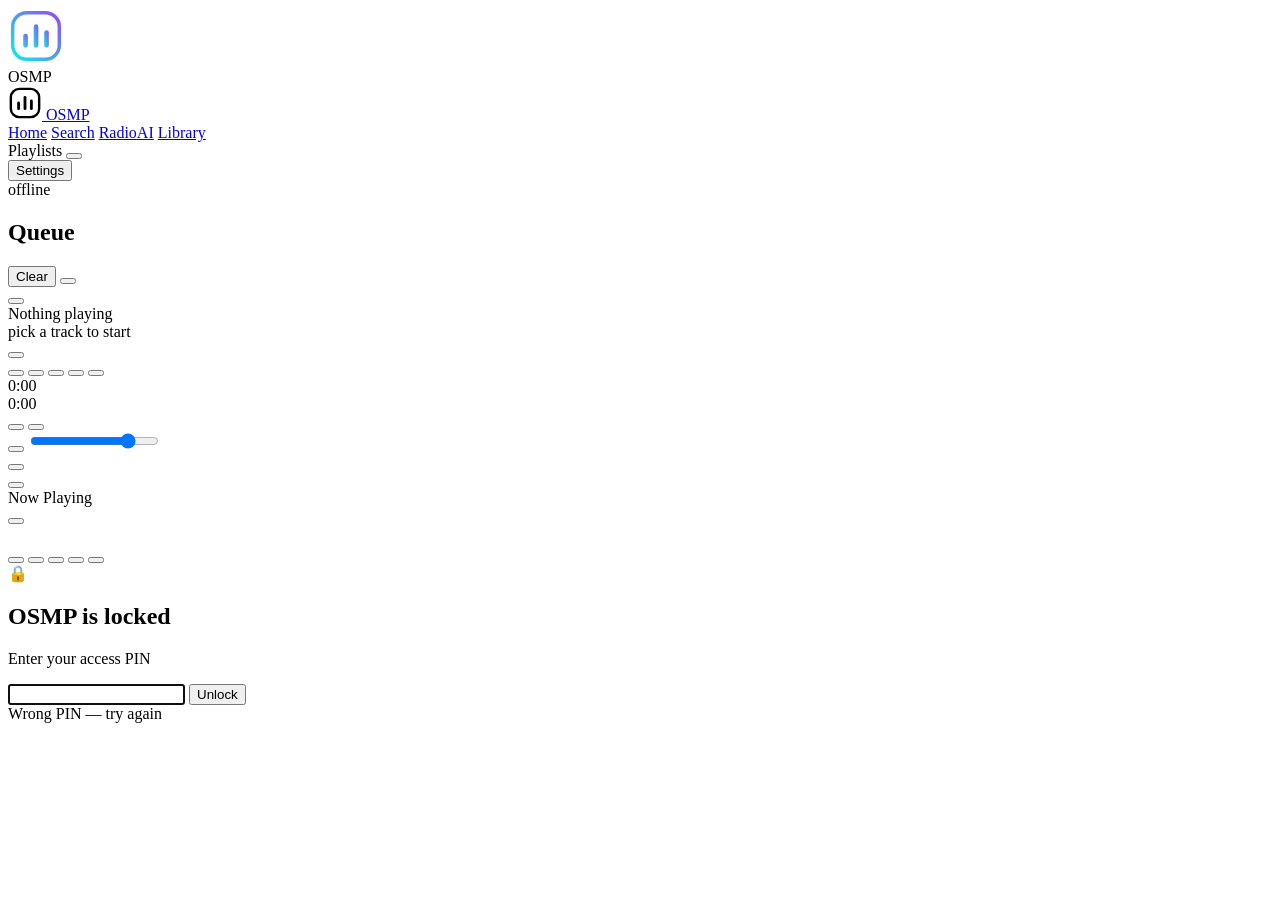
==== webui/index.html @ 551692eb "OSMP v0.1.0 — self-hosted music player - Python server: FastAPI + yt-dlp + SQLite; Range-proxied You" ====
<!doctype html>
<html lang="en" data-theme="dark">
<head>
<meta charset="utf-8">
<meta name="viewport" content="width=device-width, initial-scale=1, viewport-fit=cover">
<meta name="theme-color" content="#0a0e14">
<meta name="description" content="OSMP — your self-hosted music player">
<title>OSMP</title>
<link rel="manifest" href="/manifest.webmanifest">
<link rel="icon" type="image/png" sizes="32x32" href="/icons/icon-32.png">
<link rel="apple-touch-icon" href="/icons/icon-192.png">
<link rel="stylesheet" href="/css/base.css">
<link rel="stylesheet" href="/css/layout.css">
<link rel="stylesheet" href="/css/components.css">
<link rel="stylesheet" href="/css/player.css">
</head>
<body>

<!-- drifting aurora mesh background -->
<div id="bg-mesh" aria-hidden="true">
  <div class="blob blob-1"></div>
  <div class="blob blob-2"></div>
  <div class="blob blob-3"></div>
</div>

<div id="boot-splash">
  <div class="splash-logo">
    <svg viewBox="0 0 48 48" width="56" height="56" aria-hidden="true">
      <defs><linearGradient id="lg" x1="0" y1="1" x2="1" y2="0">
        <stop offset="0" stop-color="hsl(178 85% 50%)"/><stop offset="1" stop-color="hsl(265 85% 62%)"/>
      </linearGradient></defs>
      <rect x="4" y="4" width="40" height="40" rx="12" fill="none" stroke="url(#lg)" stroke-width="3"/>
      <rect x="13" y="22" width="4" height="12" rx="2" fill="url(#lg)" class="eq e1"/>
      <rect x="22" y="14" width="4" height="20" rx="2" fill="url(#lg)" class="eq e2"/>
      <rect x="31" y="19" width="4" height="15" rx="2" fill="url(#lg)" class="eq e3"/>
    </svg>
  </div>
  <div class="splash-text">OSMP</div>
  <div class="splash-bar"><div class="splash-bar-fill"></div></div>
</div>

<div id="app" class="hidden">
  <!-- ══════════════ sidebar ══════════════ -->
  <aside id="sidebar">
    <a class="logo" href="#/home" aria-label="OSMP home">
      <svg viewBox="0 0 48 48" width="34" height="34" aria-hidden="true">
        <defs><linearGradient id="lg2" x1="0" y1="1" x2="1" y2="0">
          <stop offset="0" stop-color="hsl(var(--accent-h) 85% 52%)"/><stop offset="1" stop-color="hsl(calc(var(--accent-h) + 80) 85% 62%)"/>
        </linearGradient></defs>
        <rect x="4" y="4" width="40" height="40" rx="12" fill="none" stroke="url(#lg2)" stroke-width="3.4"/>
        <rect x="13" y="22" width="4" height="12" rx="2" fill="url(#lg2)"/>
        <rect x="22" y="14" width="4" height="20" rx="2" fill="url(#lg2)"/>
        <rect x="31" y="19" width="4" height="15" rx="2" fill="url(#lg2)"/>
      </svg>
      <span class="logo-text">OSMP</span>
    </a>

    <nav id="main-nav" aria-label="Main">
      <a href="#/home"    data-route="home"     class="nav-item"><span class="nav-ico" data-icon="home"></span><span>Home</span></a>
      <a href="#/search"  data-route="search"   class="nav-item"><span class="nav-ico" data-icon="search"></span><span>Search</span></a>
      <a href="#/radio"   data-route="radio"    class="nav-item"><span class="nav-ico" data-icon="radio"></span><span>Radio</span><span class="nav-badge beta">AI</span></a>
      <a href="#/library" data-route="library"  class="nav-item"><span class="nav-ico" data-icon="library"></span><span>Library</span></a>
    </nav>

    <div class="sidebar-section">
      <div class="section-head">
        <span>Playlists</span>
        <button id="btn-new-playlist" class="icon-btn sm" title="New playlist" data-icon-btn="plus"></button>
      </div>
      <div id="sidebar-playlists" class="scroll-y"></div>
    </div>

    <div class="sidebar-footer">
      <button id="btn-settings" class="nav-item" title="Settings"><span class="nav-ico" data-icon="settings"></span><span>Settings</span></button>
      <div id="offline-pill" class="offline-pill hidden" title="Server unreachable — showing cached UI"><span data-icon="cloud-off"></span> offline</div>
    </div>
  </aside>

  <!-- ══════════════ main view ══════════════ -->
  <main id="view-root" class="scroll-y" tabindex="-1"></main>

  <!-- ══════════════ queue drawer ══════════════ -->
  <section id="queue-drawer" aria-label="Play queue" aria-hidden="true">
    <header class="qd-head">
      <h2>Queue</h2>
      <div class="qd-actions">
        <button id="qd-clear" class="text-btn" title="Clear queue">Clear</button>
        <button id="qd-close" class="icon-btn" title="Close" data-icon-btn="close"></button>
      </div>
    </header>
    <div id="qd-now"></div>
    <div id="qd-list" class="scroll-y"></div>
  </section>
  <div id="queue-backdrop" class="hidden"></div>
</div>

<!-- ══════════════ player bar ══════════════ -->
<footer id="player-bar" class="hidden">
  <div id="pb-ambient" aria-hidden="true"></div>
  <div class="pb-track">
    <button id="pb-cover-btn" class="pb-cover-btn" title="Open now playing">
      <div id="pb-cover" class="pb-cover"><span data-icon="music"></span></div>
    </button>
    <div class="pb-meta">
      <div id="pb-title" class="pb-title">Nothing playing</div>
      <div id="pb-artist" class="pb-artist">pick a track to start</div>
    </div>
    <button id="pb-like" class="icon-btn like" title="Save to Liked" data-icon-btn="heart"></button>
  </div>

  <div class="pb-center">
    <div class="pb-controls">
      <button id="pb-shuffle" class="icon-btn" title="Shuffle" data-icon-btn="shuffle"></button>
      <button id="pb-prev" class="icon-btn" title="Previous" data-icon-btn="prev"></button>
      <button id="pb-play" class="play-btn" title="Play" data-icon-btn="play"></button>
      <button id="pb-next" class="icon-btn" title="Next" data-icon-btn="next"></button>
      <button id="pb-repeat" class="icon-btn" title="Repeat off" data-icon-btn="repeat"></button>
    </div>
    <div class="pb-timeline">
      <span id="pb-cur" class="pb-time">0:00</span>
      <div id="pb-progress" role="slider" aria-label="Seek" tabindex="0"
           aria-valuemin="0" aria-valuemax="100" aria-valuenow="0">
        <div id="pb-buffered" class="pb-buffered"></div>
        <div id="pb-played" class="pb-played"><div class="pb-knob"></div></div>
      </div>
      <span id="pb-dur" class="pb-time">0:00</span>
    </div>
  </div>

  <div class="pb-right">
    <button id="pb-sleep" class="icon-btn" title="Sleep timer" data-icon-btn="moon"></button>
    <span id="pb-sleep-count" class="sleep-count hidden"></span>
    <button id="pb-queue" class="icon-btn" title="Queue" data-icon-btn="queue"></button>
    <div class="pb-volume">
      <button id="pb-mute" class="icon-btn" title="Mute" data-icon-btn="volume"></button>
      <input id="pb-vol" type="range" min="0" max="100" value="80" aria-label="Volume">
    </div>
    <button id="pb-expand" class="icon-btn mobile-only" title="Now playing" data-icon-btn="expand"></button>
  </div>
</footer>

<!-- ══════════════ now playing overlay ══════════════ -->
<div id="np-overlay" class="hidden" aria-hidden="true">
  <div id="np-ambient" aria-hidden="true"></div>
  <header class="np-head">
    <button id="np-close" class="icon-btn" title="Close" data-icon-btn="chevron-down"></button>
    <div class="np-head-label">Now Playing</div>
    <button id="np-queue" class="icon-btn" title="Queue" data-icon-btn="queue"></button>
  </header>
  <div class="np-body">
    <div class="np-cover-wrap"><div id="np-cover" class="np-cover"></div></div>
    <div class="np-info">
      <h1 id="np-title"></h1>
      <div id="np-artist"></div>
      <div class="np-actions">
        <button id="np-like" class="icon-btn" title="Save to Liked" data-icon-btn="heart"></button>
        <button id="np-download" class="icon-btn" title="Download for offline" data-icon-btn="download"></button>
        <button id="np-playlist" class="icon-btn" title="Add to playlist" data-icon-btn="playlist-plus"></button>
        <button id="np-radio" class="icon-btn" title="Start radio from this track" data-icon-btn="radio"></button>
        <button id="np-sleep" class="icon-btn" title="Sleep timer" data-icon-btn="moon"></button>
      </div>
    </div>
  </div>
</div>

<!-- hosts -->
<div id="toast-host" aria-live="polite"></div>
<div id="modal-host"></div>
<div id="ctx-menu" class="hidden"></div>

<!-- PIN gate -->
<div id="pin-overlay" class="hidden">
  <form id="pin-form" class="pin-card">
    <div class="pin-logo">🔒</div>
    <h2>OSMP is locked</h2>
    <p>Enter your access PIN</p>
    <input id="pin-input" type="password" inputmode="numeric" autocomplete="current-password" maxlength="32" autofocus>
    <button type="submit" class="btn primary block">Unlock</button>
    <div id="pin-error" class="pin-error hidden">Wrong PIN — try again</div>
  </form>
</div>

<audio id="audio-el" preload="auto"></audio>
<script type="module" src="/js/app.js"></script>
</body>
</html>
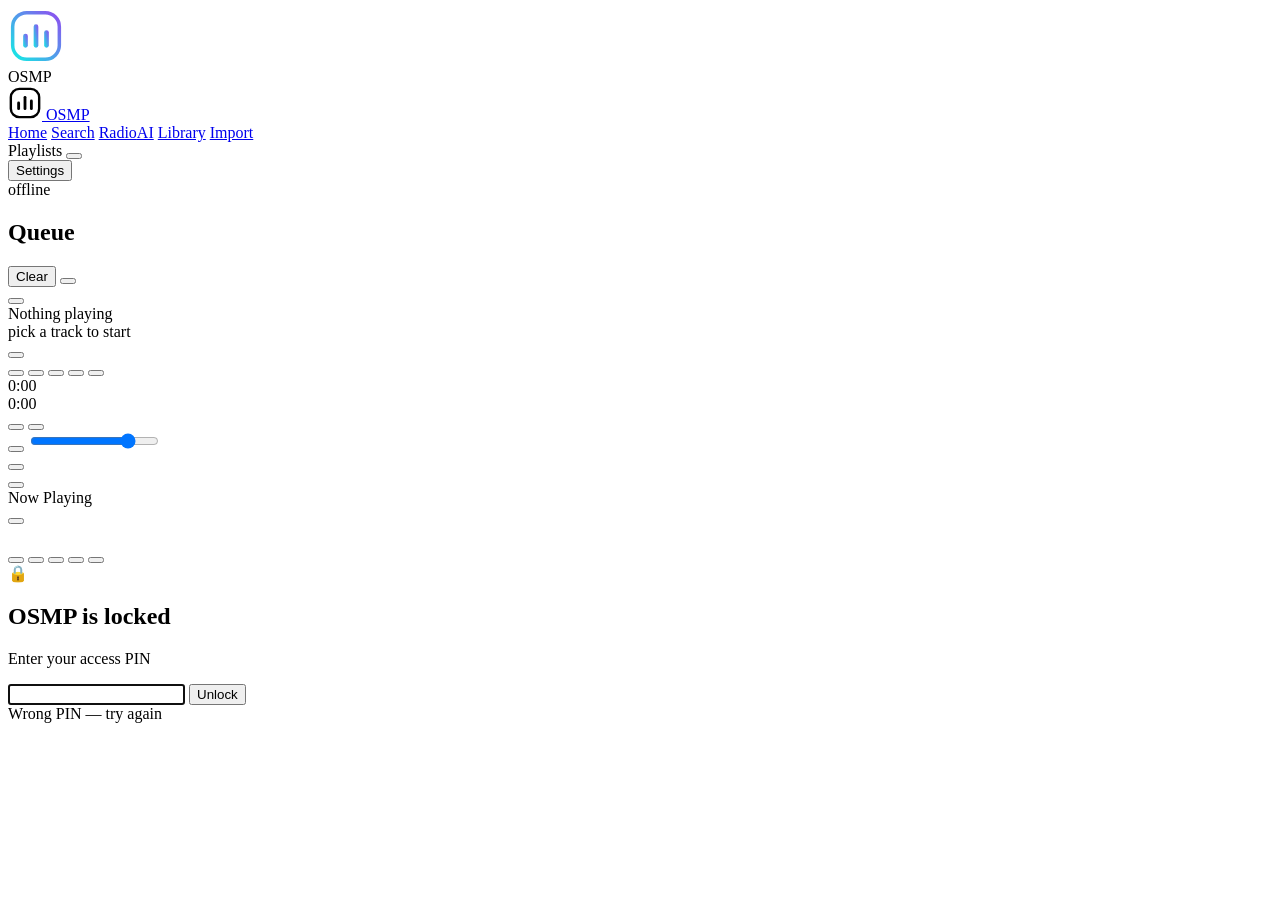
==== commit 144401ef: "import: YouTube playlist/album/channel import with preview + track picker - server: /api/import/prev" ====
--- a/webui/index.html
+++ b/webui/index.html
@@ -13,6 +13,18 @@
 <link rel="stylesheet" href="/css/layout.css">
 <link rel="stylesheet" href="/css/components.css">
 <link rel="stylesheet" href="/css/player.css">
+<link rel="modulepreload" href="/js/app.js">
+<link rel="modulepreload" href="/js/api.js">
+<link rel="modulepreload" href="/js/store.js">
+<link rel="modulepreload" href="/js/theme.js">
+<link rel="modulepreload" href="/js/player.js">
+<link rel="modulepreload" href="/js/actions.js">
+<link rel="modulepreload" href="/js/router.js">
+<link rel="modulepreload" href="/js/components/icons.js">
+<link rel="modulepreload" href="/js/components/toast.js">
+<link rel="modulepreload" href="/js/components/dialog.js">
+<link rel="modulepreload" href="/js/components/tracklist.js">
+<link rel="modulepreload" href="/js/views/home.js">
 </head>
 <body>
 
@@ -60,6 +72,7 @@
       <a href="#/search"  data-route="search"   class="nav-item"><span class="nav-ico" data-icon="search"></span><span>Search</span></a>
       <a href="#/radio"   data-route="radio"    class="nav-item"><span class="nav-ico" data-icon="radio"></span><span>Radio</span><span class="nav-badge beta">AI</span></a>
       <a href="#/library" data-route="library"  class="nav-item"><span class="nav-ico" data-icon="library"></span><span>Library</span></a>
+      <a href="#/import"  data-route="import"   class="nav-item"><span class="nav-ico" data-icon="download"></span><span>Import</span></a>
     </nav>
 
     <div class="sidebar-section">
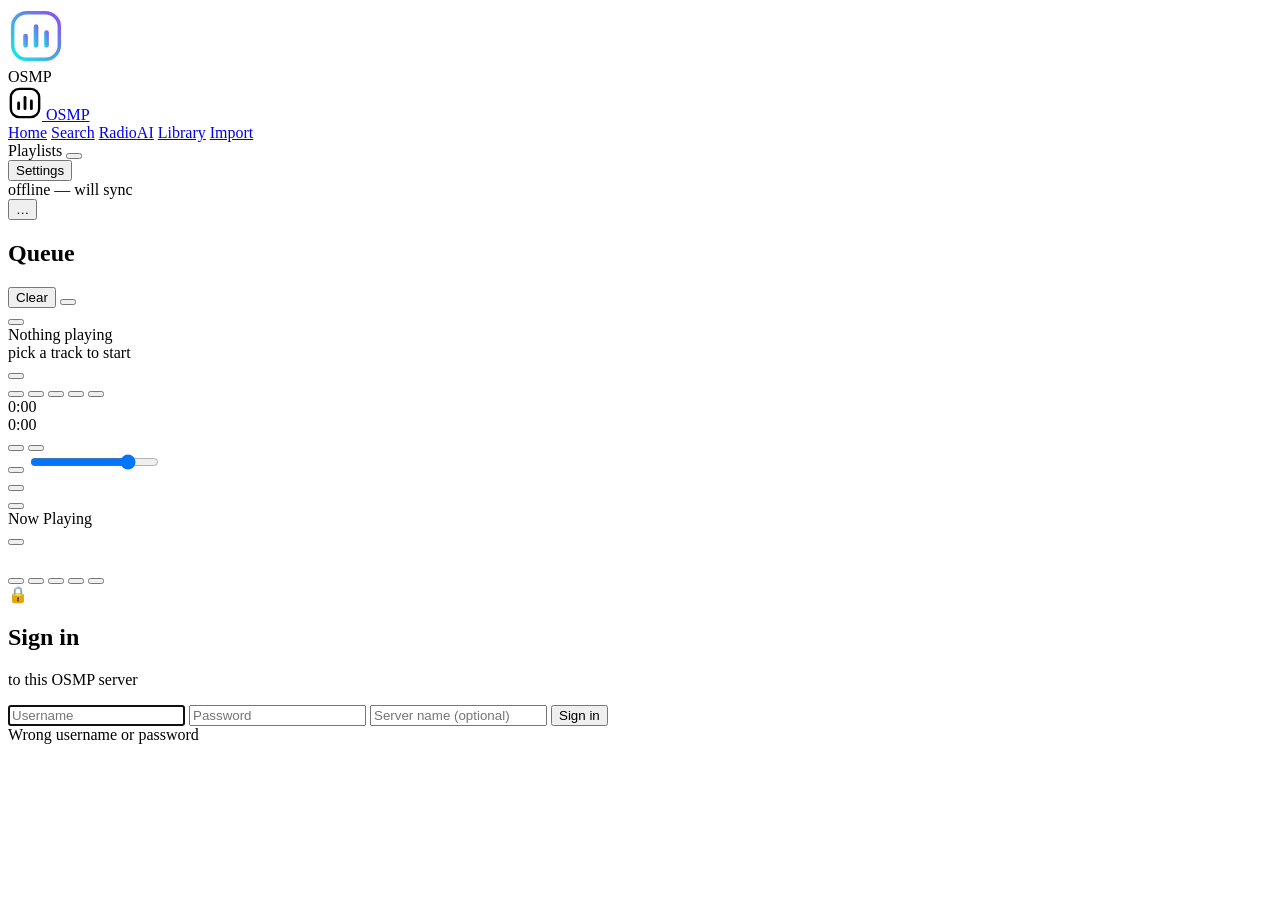
==== commit aa3cfff7: "accounts + offline-first clients + curl installer (v0.2.0) server: - user accounts with scrypt-hashe" ====
--- a/webui/index.html
+++ b/webui/index.html
@@ -85,7 +85,8 @@
 
     <div class="sidebar-footer">
       <button id="btn-settings" class="nav-item" title="Settings"><span class="nav-ico" data-icon="settings"></span><span>Settings</span></button>
-      <div id="offline-pill" class="offline-pill hidden" title="Server unreachable — showing cached UI"><span data-icon="cloud-off"></span> offline</div>
+      <div id="offline-pill" class="offline-pill hidden" title="Server unreachable — playing what you have. Changes will sync."><span data-icon="cloud-off"></span><span class="txt">offline — will sync</span></div>
+      <button id="btn-user" class="nav-item hidden" title="Account"><span class="nav-ico" data-icon="user"></span><span id="user-name">…</span><span class="spacer"></span><span class="nav-ico" data-icon="log-out" id="btn-logout" title="Sign out" style="opacity:.7"></span></button>
     </div>
   </aside>
 
@@ -181,15 +182,20 @@
 <div id="modal-host"></div>
 <div id="ctx-menu" class="hidden"></div>
 
-<!-- PIN gate -->
+<!-- Auth gate: login, or first-run admin setup -->
 <div id="pin-overlay" class="hidden">
-  <form id="pin-form" class="pin-card">
-    <div class="pin-logo">🔒</div>
-    <h2>OSMP is locked</h2>
-    <p>Enter your access PIN</p>
-    <input id="pin-input" type="password" inputmode="numeric" autocomplete="current-password" maxlength="32" autofocus>
-    <button type="submit" class="btn primary block">Unlock</button>
-    <div id="pin-error" class="pin-error hidden">Wrong PIN — try again</div>
+  <form id="auth-form" class="pin-card">
+    <div class="pin-logo" id="auth-logo">🔒</div>
+    <h2 id="auth-title">Sign in</h2>
+    <p id="auth-sub">to this OSMP server</p>
+    <input id="auth-user" type="text" autocomplete="username" maxlength="32"
+           placeholder="Username" spellcheck="false" autofocus>
+    <input id="auth-pass" type="password" autocomplete="current-password"
+           maxlength="128" placeholder="Password">
+    <input id="auth-name" type="text" maxlength="60" placeholder="Server name (optional)"
+           spellcheck="false" class="hidden">
+    <button type="submit" class="btn primary block" id="auth-go">Sign in</button>
+    <div id="pin-error" class="pin-error hidden">Wrong username or password</div>
   </form>
 </div>
 
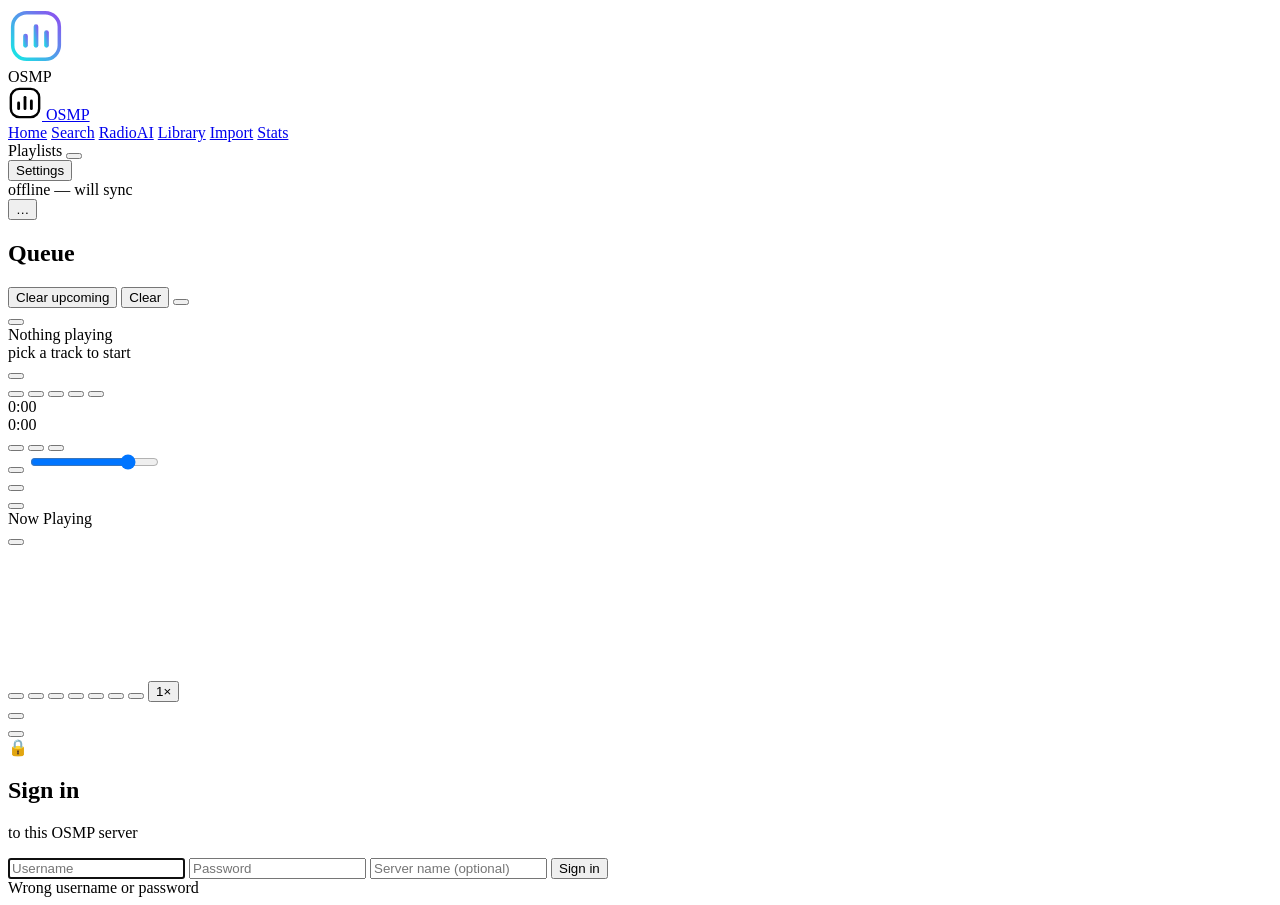
==== commit bbd8452f: "v0.3.0 — synced lyrics, stats & made-for-you, artist pages, EQ/visualizer/speed, backups Fixed: - sh" ====
--- a/webui/index.html
+++ b/webui/index.html
@@ -73,6 +73,7 @@
       <a href="#/radio"   data-route="radio"    class="nav-item"><span class="nav-ico" data-icon="radio"></span><span>Radio</span><span class="nav-badge beta">AI</span></a>
       <a href="#/library" data-route="library"  class="nav-item"><span class="nav-ico" data-icon="library"></span><span>Library</span></a>
       <a href="#/import"  data-route="import"   class="nav-item"><span class="nav-ico" data-icon="download"></span><span>Import</span></a>
+      <a href="#/stats"   data-route="stats"     class="nav-item"><span class="nav-ico" data-icon="chart"></span><span>Stats</span></a>
     </nav>
 
     <div class="sidebar-section">
@@ -98,6 +99,7 @@
     <header class="qd-head">
       <h2>Queue</h2>
       <div class="qd-actions">
+        <button id="qd-clear-upcoming" class="text-btn" title="Remove everything after the current track">Clear upcoming</button>
         <button id="qd-clear" class="text-btn" title="Clear queue">Clear</button>
         <button id="qd-close" class="icon-btn" title="Close" data-icon-btn="close"></button>
       </div>
@@ -142,6 +144,7 @@
   </div>
 
   <div class="pb-right">
+    <button id="pb-lyrics" class="icon-btn" title="Lyrics" data-icon-btn="lyrics"></button>
     <button id="pb-sleep" class="icon-btn" title="Sleep timer" data-icon-btn="moon"></button>
     <span id="pb-sleep-count" class="sleep-count hidden"></span>
     <button id="pb-queue" class="icon-btn" title="Queue" data-icon-btn="queue"></button>
@@ -163,17 +166,38 @@
   </header>
   <div class="np-body">
     <div class="np-cover-wrap"><div id="np-cover" class="np-cover"></div></div>
+    <canvas id="np-viz-canvas" class="np-viz hidden" width="600" height="110"
+            aria-hidden="true"></canvas>
     <div class="np-info">
       <h1 id="np-title"></h1>
       <div id="np-artist"></div>
       <div class="np-actions">
         <button id="np-like" class="icon-btn" title="Save to Liked" data-icon-btn="heart"></button>
+        <button id="np-lyrics" class="icon-btn" title="Lyrics" data-icon-btn="lyrics"></button>
+        <button id="np-viz" class="icon-btn" title="Visualizer" data-icon-btn="waves"></button>
         <button id="np-download" class="icon-btn" title="Download for offline" data-icon-btn="download"></button>
         <button id="np-playlist" class="icon-btn" title="Add to playlist" data-icon-btn="playlist-plus"></button>
         <button id="np-radio" class="icon-btn" title="Start radio from this track" data-icon-btn="radio"></button>
         <button id="np-sleep" class="icon-btn" title="Sleep timer" data-icon-btn="moon"></button>
-      </div>
-    </div>
+        <button id="np-speed" class="btn ghost speed-chip" title="Playback speed ( . cycles, , resets )"><span id="np-speed-label">1×</span></button>
+      </div>
+    </div>
+  </div>
+</div>
+
+<!-- ══════════════ lyrics overlay ══════════════ -->
+<div id="lyrics-overlay" class="hidden" aria-hidden="true">
+  <div id="ly-ambient" aria-hidden="true"></div>
+  <header class="ly-head">
+    <button id="ly-close" class="icon-btn" title="Close" data-icon-btn="chevron-down"></button>
+    <div class="ly-head-meta">
+      <div id="ly-title" class="ly-title"></div>
+      <div id="ly-artist" class="ly-artist"></div>
+    </div>
+    <button id="ly-np" class="icon-btn" title="Now playing" data-icon-btn="expand"></button>
+  </header>
+  <div id="ly-scroll" class="ly-scroll">
+    <div id="ly-col" class="ly-col"></div>
   </div>
 </div>
 
